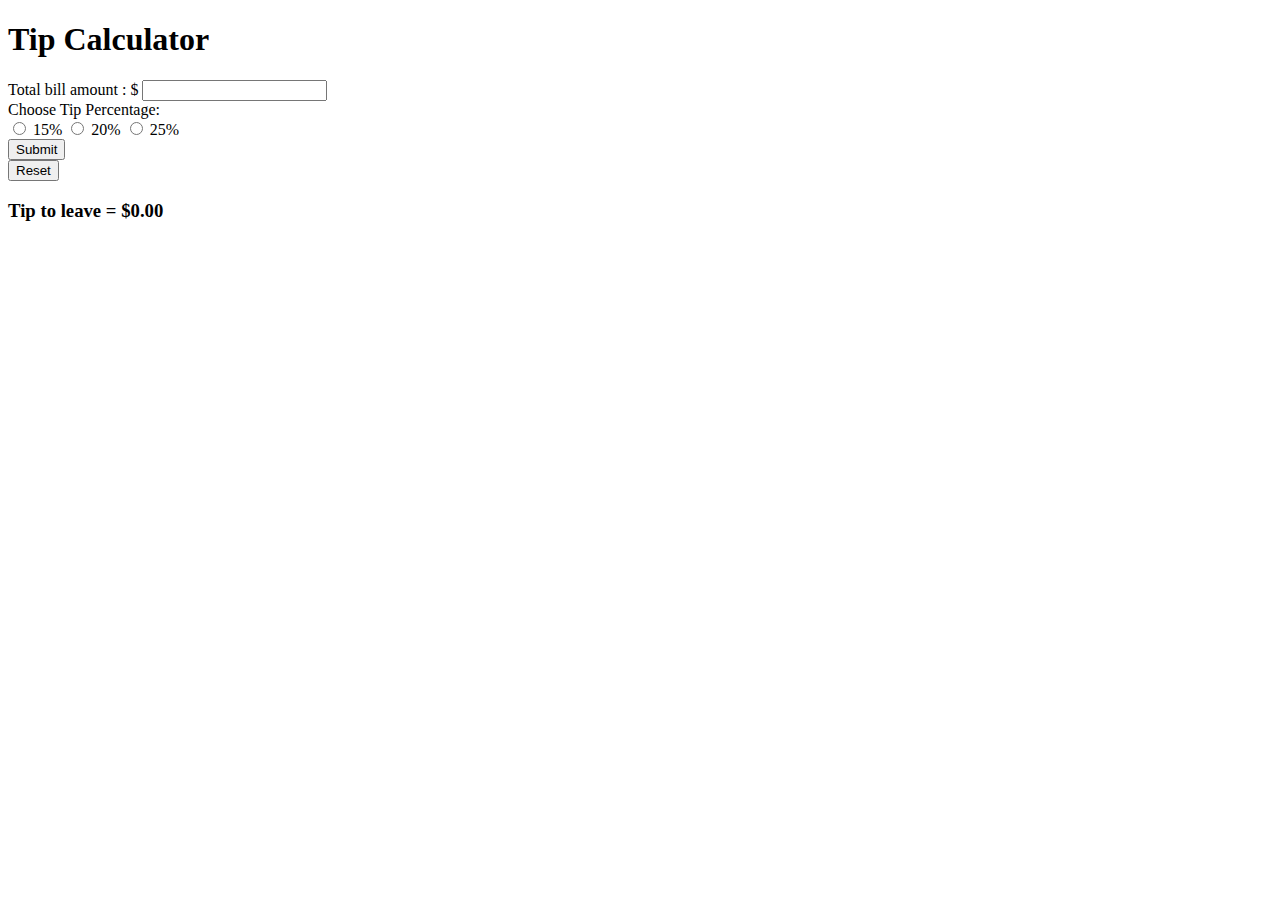
==== tipcalculator/index.html @ 643fbab3 "add all" ====
<!DOCTYPE html>
<html>

<head>
	<title>My First App - Tip Calculator</title>
	<link rel="stylesheet" href="style.css" />
</head>

<body>

	<h1 id="headline">Tip Calculator</h1>
	
	<div class="app-wrapper">
	<form id="tipform" name= "input" action="#" method="get">
	  <section id="total">
		<span>Total bill amount :</span>
		$ <input type="text" id="bill" class="amount-field">
	  </section>

	  <section id="percentage">
	  	<span>Choose Tip Percentage:</span>
	  	<div class="tip-vals">
		  <span class="val">
		  	<input type="radio" class="tip-btn" value=".15"> 15%
		  </span>
		  <span class="val">
		  	<input type="radio" class="tip-btn" value=".2"> 20%
		  </span>
		  <span class="val">
		  	<input type="radio" class="tip-btn" value=".25"> 25%
		  </span>
		</div>
	  </section>
	  
	  <section id="calc">
	  	<button id="submit">Submit</button>
	  </section>


<td><input type="reset" id="reset" value="Reset"></td>
                </tr>

                </form>


	 
     <section id="tip">
	  	<h3>Tip to leave = 
		  <span id="tipamount" class="tip-amount">$0.00</span>
		
		</h3> 
	  </section>
                                          
	</div>
 
	<script type="text/javascript" src="script.js"></script>




</body>

</html>
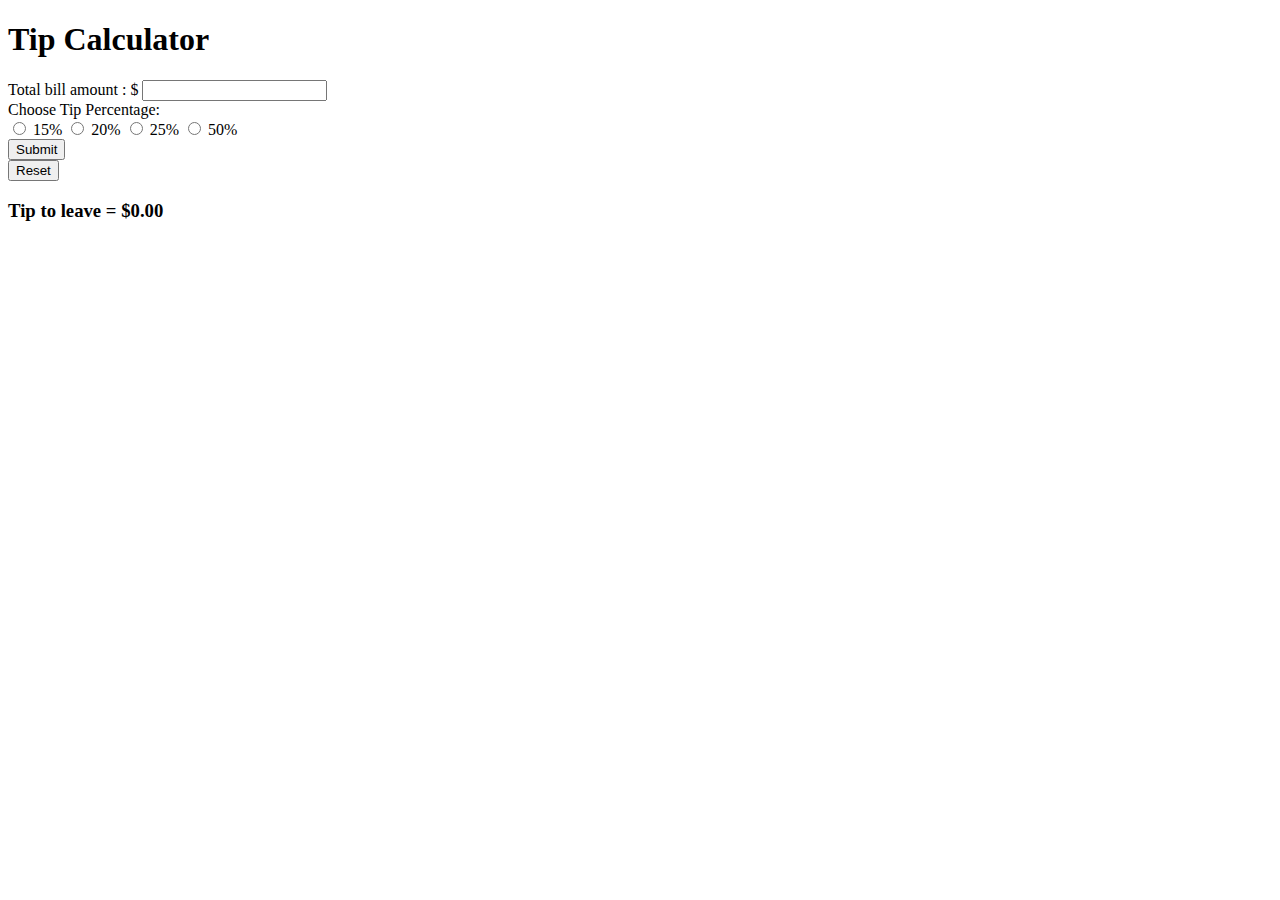
==== commit 4610fd47: "add all" ====
--- a/tipcalculator/index.html
+++ b/tipcalculator/index.html
@@ -21,13 +21,17 @@
 	  	<span>Choose Tip Percentage:</span>
 	  	<div class="tip-vals">
 		  <span class="val">
-		  	<input type="radio" class="tip-btn" value=".15"> 15%
+		  	<input type="radio" name="select" class="tip-btn" value=".15"> 15%
 		  </span>
 		  <span class="val">
-		  	<input type="radio" class="tip-btn" value=".2"> 20%
+		  	<input type="radio" name="select" class="tip-btn" value=".2"> 20%
 		  </span>
 		  <span class="val">
-		  	<input type="radio" class="tip-btn" value=".25"> 25%
+		  	<input type="radio" name= "select" class="tip-btn" value=".25"> 25%
+
+		  			  <span class="val">
+		  	<input type="radio" name= "select" class="tip-btn" value=".50"> 50%
+
 		  </span>
 		</div>
 	  </section>
@@ -36,9 +40,13 @@
 	  	<button id="submit">Submit</button>
 	  </section>
 
+	  <section id="reset">
+	  	<button id="reset">Reset</button>
+	  </section>
 
+<!-- 
 <td><input type="reset" id="reset" value="Reset"></td>
-                </tr>
+                </tr> -->
 
                 </form>
 
